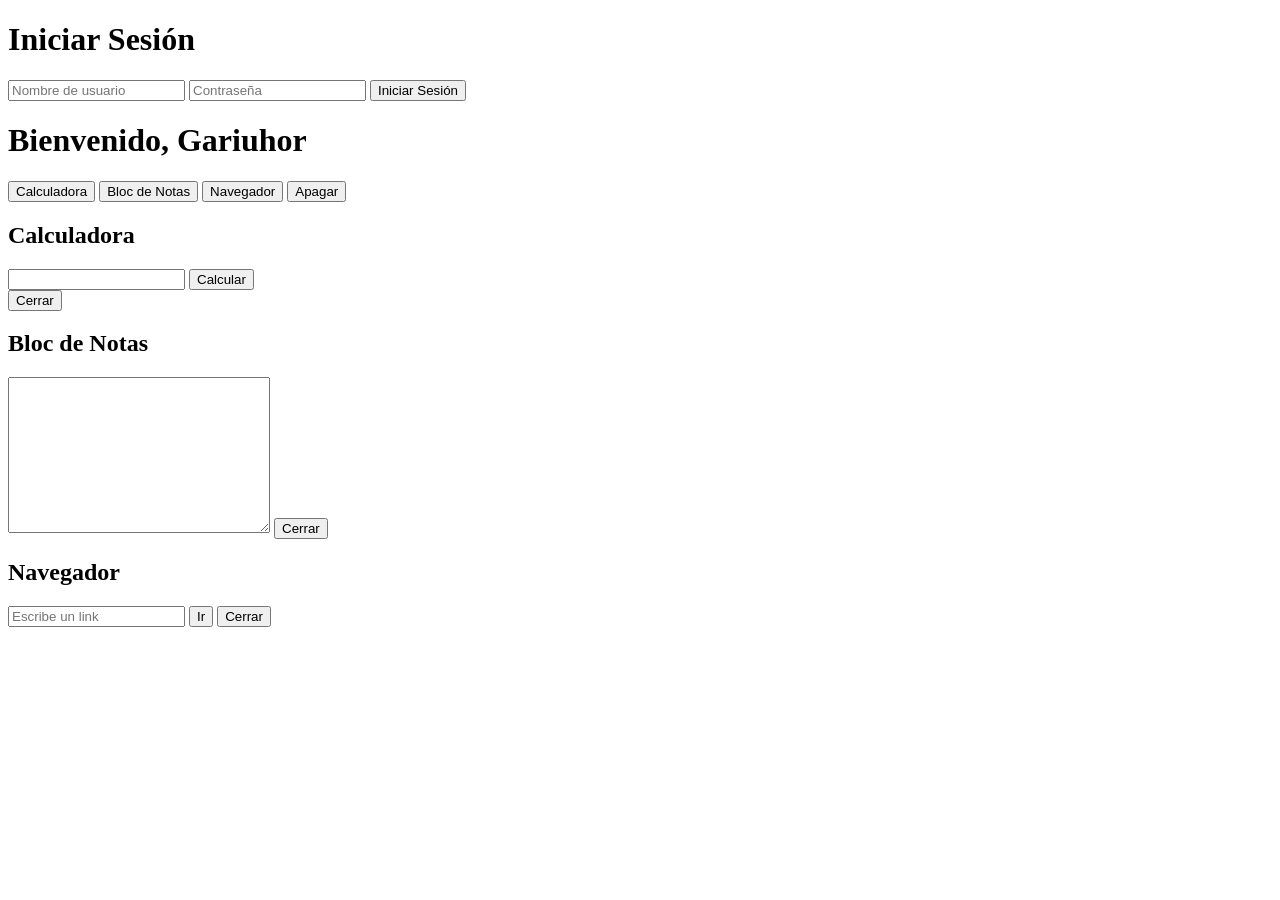
==== index.html @ fc5345c1 "initial commit" ====
<!DOCTYPE html>
<html lang="es">
<head>
    <meta charset="UTF-8">
    <meta name="viewport" content="width=device-width, initial-scale=1.0">
    <title>Mi Sistema Operativo Básico</title>
    <link rel="stylesheet" href="style.css">
</head>
<body>
    <div id="login-screen" class="screen">
        <h1>Iniciar Sesión</h1>
        <input type="text" id="username" placeholder="Nombre de usuario">
        <input type="password" id="password" placeholder="Contraseña">
        <button id="login-btn">Iniciar Sesión</button>
    </div>
    
    <div id="main-screen" class="screen hidden">
        <h1>Bienvenido, Gariuhor</h1>
        <div class="apps">
            <button onclick="openApp('calculator')">Calculadora</button>
            <button onclick="openApp('notepad')">Bloc de Notas</button>
            <button onclick="openApp('browser')">Navegador</button>
            <button onclick="shutdown()">Apagar</button>
        </div>
    </div>

    <div id="calculator" class="app hidden">
        <h2>Calculadora</h2>
        <input type="text" id="calc-input">
        <button onclick="calculate()">Calcular</button>
        <div id="calc-output"></div>
        <button onclick="closeApp()">Cerrar</button>
    </div>

    <div id="notepad" class="app hidden">
        <h2>Bloc de Notas</h2>
        <textarea id="note-text" rows="10" cols="30"></textarea>
        <button onclick="closeApp()">Cerrar</button>
    </div>

    <div id="browser" class="app hidden">
        <h2>Navegador</h2>
        <input type="text" id="url-input" placeholder="Escribe un link">
        <button onclick="openLink()">Ir</button>
        <button onclick="closeApp()">Cerrar</button>
    </div>

    <script src="script.js"></script>
</body>
</html>
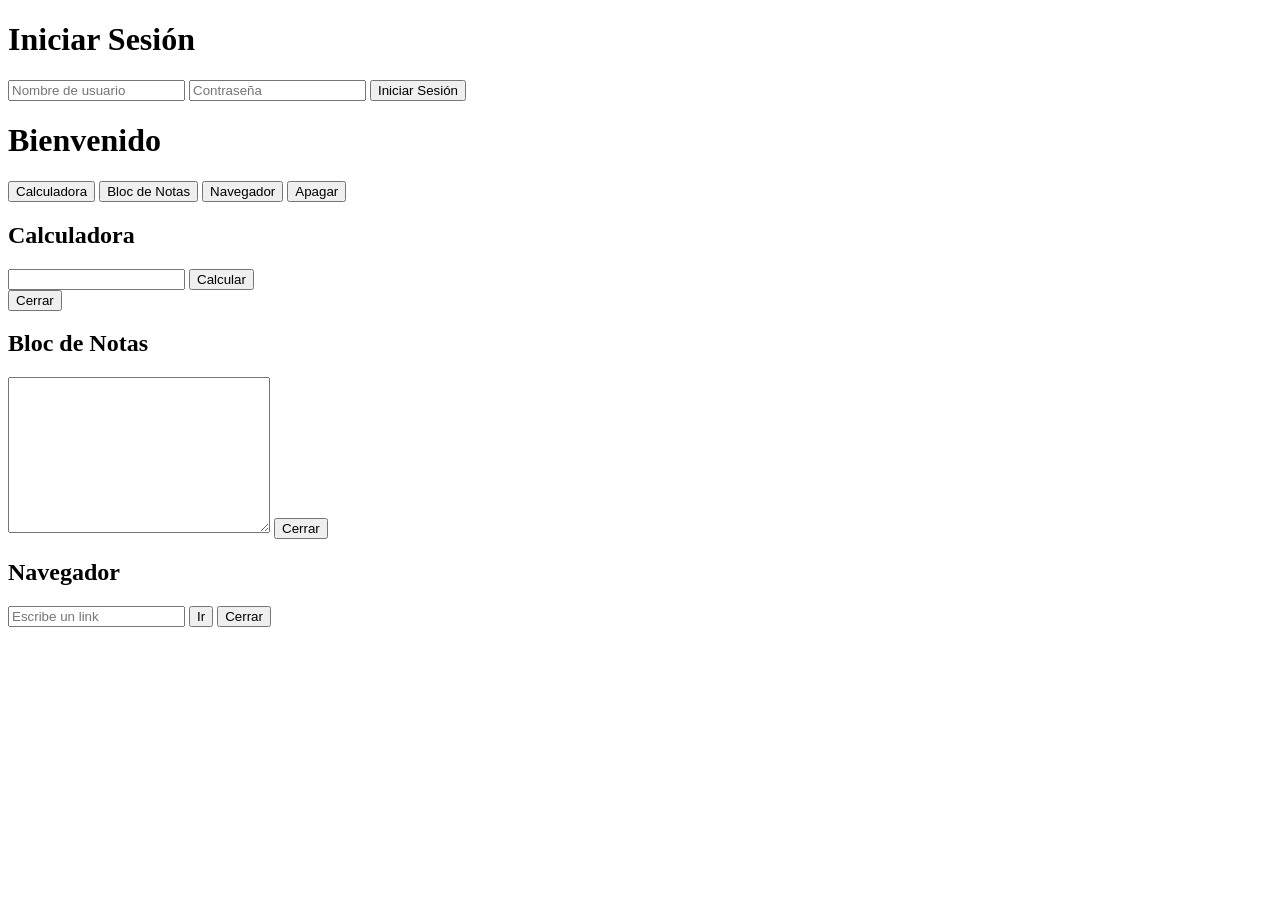
==== commit 9044a098: "Update index.html" ====
--- a/index.html
+++ b/index.html
@@ -3,7 +3,7 @@
 <head>
     <meta charset="UTF-8">
     <meta name="viewport" content="width=device-width, initial-scale=1.0">
-    <title>Mi Sistema Operativo Básico</title>
+    <title>Federant on web</title>
     <link rel="stylesheet" href="style.css">
 </head>
 <body>
@@ -15,7 +15,7 @@
     </div>
     
     <div id="main-screen" class="screen hidden">
-        <h1>Bienvenido, Gariuhor</h1>
+        <h1>Bienvenido</h1>
         <div class="apps">
             <button onclick="openApp('calculator')">Calculadora</button>
             <button onclick="openApp('notepad')">Bloc de Notas</button>
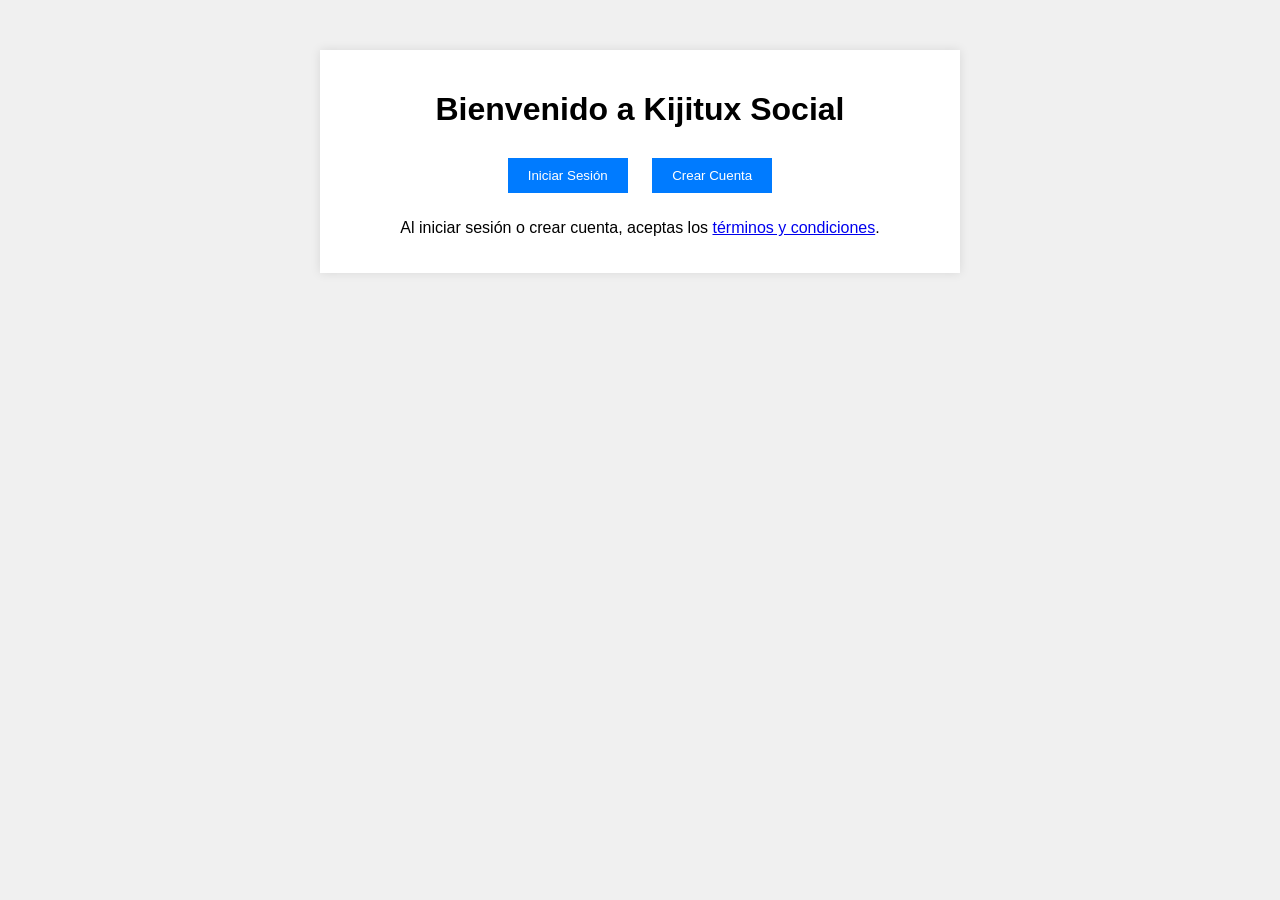
==== commit 461b1f96: "initial commit" ====
--- a/index.html
+++ b/index.html
@@ -1,50 +1,17 @@
-<!DOCTYPE html>
-<html lang="es">
-<head>
-    <meta charset="UTF-8">
-    <meta name="viewport" content="width=device-width, initial-scale=1.0">
-    <title>Federant on web</title>
-    <link rel="stylesheet" href="style.css">
-</head>
-<body>
-    <div id="login-screen" class="screen">
-        <h1>Iniciar Sesión</h1>
-        <input type="text" id="username" placeholder="Nombre de usuario">
-        <input type="password" id="password" placeholder="Contraseña">
-        <button id="login-btn">Iniciar Sesión</button>
-    </div>
-    
-    <div id="main-screen" class="screen hidden">
-        <h1>Bienvenido</h1>
-        <div class="apps">
-            <button onclick="openApp('calculator')">Calculadora</button>
-            <button onclick="openApp('notepad')">Bloc de Notas</button>
-            <button onclick="openApp('browser')">Navegador</button>
-            <button onclick="shutdown()">Apagar</button>
-        </div>
-    </div>
-
-    <div id="calculator" class="app hidden">
-        <h2>Calculadora</h2>
-        <input type="text" id="calc-input">
-        <button onclick="calculate()">Calcular</button>
-        <div id="calc-output"></div>
-        <button onclick="closeApp()">Cerrar</button>
-    </div>
-
-    <div id="notepad" class="app hidden">
-        <h2>Bloc de Notas</h2>
-        <textarea id="note-text" rows="10" cols="30"></textarea>
-        <button onclick="closeApp()">Cerrar</button>
-    </div>
-
-    <div id="browser" class="app hidden">
-        <h2>Navegador</h2>
-        <input type="text" id="url-input" placeholder="Escribe un link">
-        <button onclick="openLink()">Ir</button>
-        <button onclick="closeApp()">Cerrar</button>
-    </div>
-
-    <script src="script.js"></script>
-</body>
-</html>
+<!DOCTYPE html>
+<html lang="es">
+<head>
+    <meta charset="UTF-8">
+    <meta name="viewport" content="width=device-width, initial-scale=1.0">
+    <title>Kijitux Social</title>
+    <link rel="stylesheet" href="styles.css">
+</head>
+<body>
+    <div class="container">
+        <h1>Bienvenido a Kijitux Social</h1>
+        <button onclick="location.href='login.html'">Iniciar Sesión</button>
+        <button onclick="location.href='register.html'">Crear Cuenta</button>
+        <p>Al iniciar sesión o crear cuenta, aceptas los <a href="terms.html">términos y condiciones</a>.</p>
+    </div>
+</body>
+</html>
--- a/styles.css
+++ b/styles.css
@@ -0,0 +1,49 @@
+body {
+    font-family: Arial, sans-serif;
+    background-color: #f0f0f0;
+    margin: 0;
+    padding: 0;
+}
+
+.container {
+    max-width: 600px;
+    margin: 50px auto;
+    padding: 20px;
+    background-color: #fff;
+    box-shadow: 0 0 10px rgba(0, 0, 0, 0.1);
+    text-align: center;
+}
+
+h1 {
+    margin-bottom: 20px;
+}
+
+button {
+    margin: 10px;
+    padding: 10px 20px;
+    background-color: #007bff;
+    color: #fff;
+    border: none;
+    cursor: pointer;
+}
+
+button:hover {
+    background-color: #0056b3;
+}
+
+form {
+    display: flex;
+    flex-direction: column;
+    align-items: center;
+}
+
+label {
+    margin: 10px 0 5px;
+}
+
+input {
+    margin-bottom: 20px;
+    padding: 10px;
+    width: 80%;
+    max-width: 300px;
+}
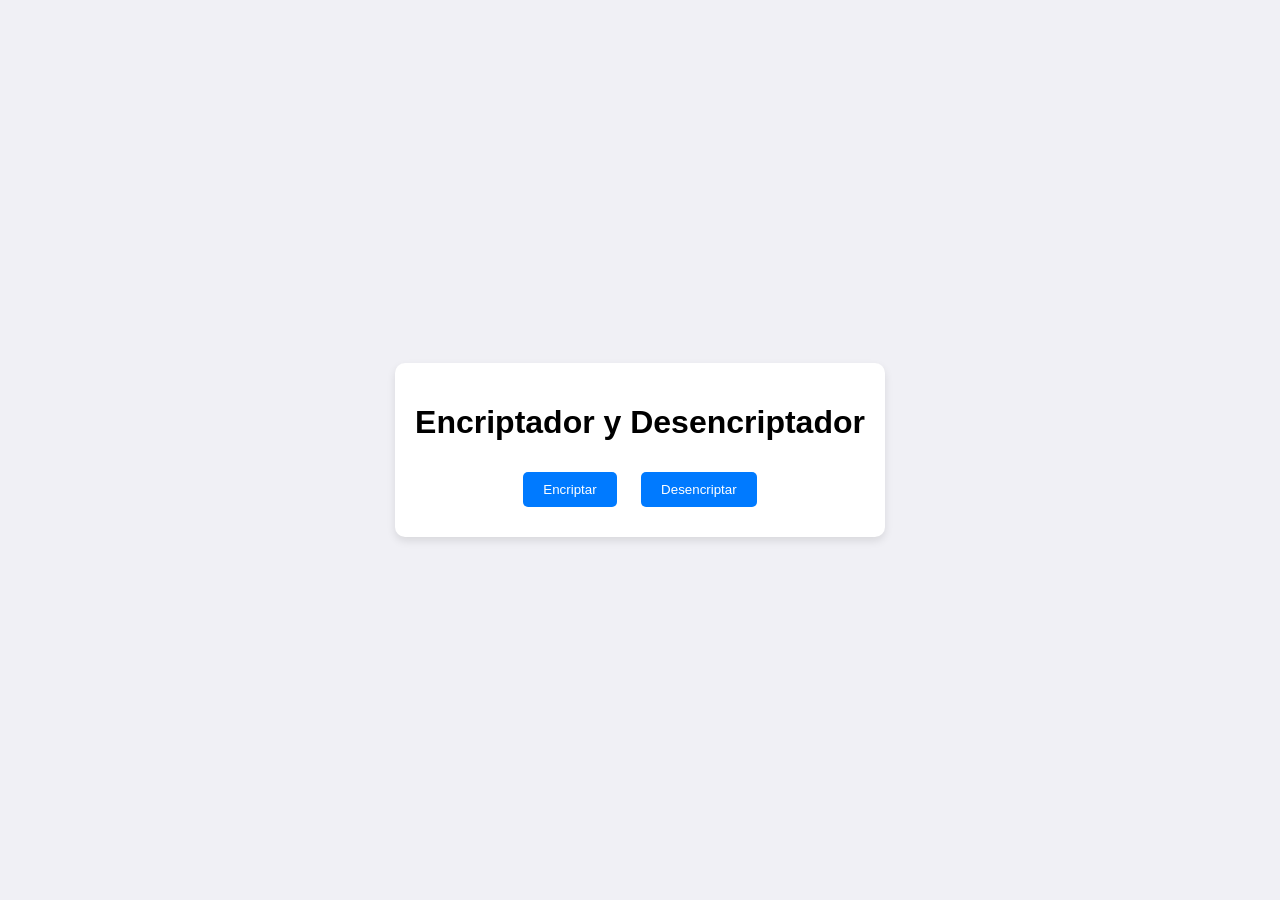
==== commit ae85e85b: "initial commit" ====
--- a/index.html
+++ b/index.html
@@ -3,15 +3,16 @@
 <head>
     <meta charset="UTF-8">
     <meta name="viewport" content="width=device-width, initial-scale=1.0">
-    <title>Kijitux Social</title>
+    <title>Encriptador y Desencriptador</title>
     <link rel="stylesheet" href="styles.css">
 </head>
 <body>
     <div class="container">
-        <h1>Bienvenido a Kijitux Social</h1>
-        <button onclick="location.href='login.html'">Iniciar Sesión</button>
-        <button onclick="location.href='register.html'">Crear Cuenta</button>
-        <p>Al iniciar sesión o crear cuenta, aceptas los <a href="terms.html">términos y condiciones</a>.</p>
+        <h1>Encriptador y Desencriptador</h1>
+        <button id="encryptBtn">Encriptar</button>
+        <button id="decryptBtn">Desencriptar</button>
+        <div id="output"></div>
     </div>
+    <script src="script.js"></script>
 </body>
 </html>
--- a/styles.css
+++ b/styles.css
@@ -1,49 +1,31 @@
 body {
-    font-family: Arial, sans-serif;
-    background-color: #f0f0f0;
+    font-family: -apple-system, BlinkMacSystemFont, "Segoe UI", Roboto, "Helvetica Neue", Arial, sans-serif;
+    background-color: #f0f0f5;
+    display: flex;
+    justify-content: center;
+    align-items: center;
+    height: 100vh;
     margin: 0;
-    padding: 0;
 }
 
 .container {
-    max-width: 600px;
-    margin: 50px auto;
+    text-align: center;
+    background: white;
     padding: 20px;
-    background-color: #fff;
-    box-shadow: 0 0 10px rgba(0, 0, 0, 0.1);
-    text-align: center;
-}
-
-h1 {
-    margin-bottom: 20px;
+    border-radius: 10px;
+    box-shadow: 0 4px 8px rgba(0, 0, 0, 0.1);
 }
 
 button {
+    background-color: #007aff;
+    color: white;
+    border: none;
+    padding: 10px 20px;
     margin: 10px;
-    padding: 10px 20px;
-    background-color: #007bff;
-    color: #fff;
-    border: none;
+    border-radius: 5px;
     cursor: pointer;
 }
 
 button:hover {
-    background-color: #0056b3;
+    background-color: #005bb5;
 }
-
-form {
-    display: flex;
-    flex-direction: column;
-    align-items: center;
-}
-
-label {
-    margin: 10px 0 5px;
-}
-
-input {
-    margin-bottom: 20px;
-    padding: 10px;
-    width: 80%;
-    max-width: 300px;
-}
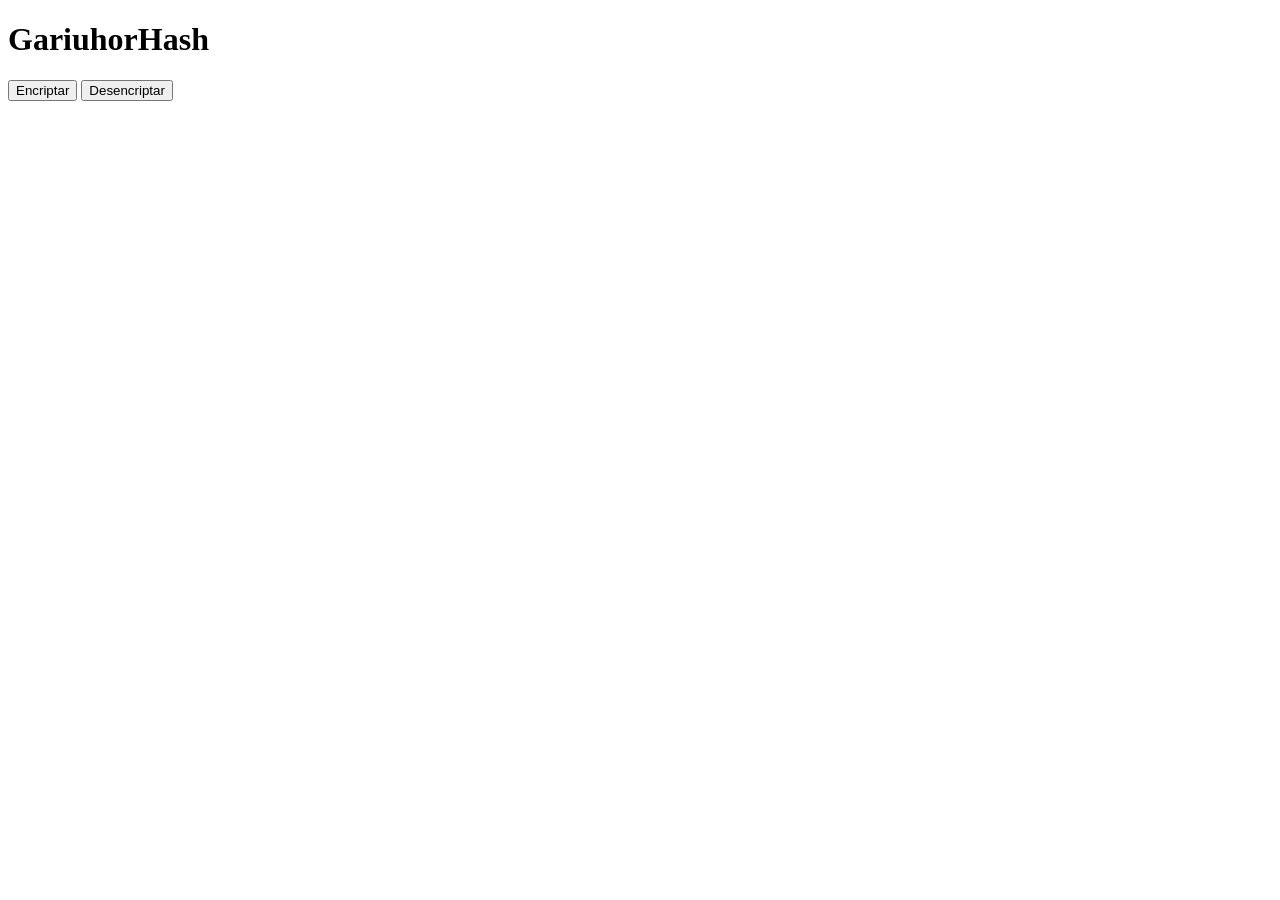
==== commit b9cf3fea: "initial commit" ====
--- a/index.html
+++ b/index.html
@@ -1,18 +1,18 @@
-<!DOCTYPE html>
-<html lang="es">
-<head>
-    <meta charset="UTF-8">
-    <meta name="viewport" content="width=device-width, initial-scale=1.0">
-    <title>Encriptador y Desencriptador</title>
-    <link rel="stylesheet" href="styles.css">
-</head>
-<body>
-    <div class="container">
-        <h1>Encriptador y Desencriptador</h1>
-        <button id="encryptBtn">Encriptar</button>
-        <button id="decryptBtn">Desencriptar</button>
-        <div id="output"></div>
-    </div>
-    <script src="script.js"></script>
-</body>
-</html>
+<!DOCTYPE html>
+<html lang="es">
+<head>
+    <meta charset="UTF-8">
+    <meta name="viewport" content="width=device-width, initial-scale=1.0">
+    <title>GariuhorHash</title>
+    <link rel="stylesheet" href="styles.css">
+</head>
+<body>
+    <div class="container">
+        <h1>GariuhorHash</h1>
+        <button id="encryptBtn">Encriptar</button>
+        <button id="decryptBtn">Desencriptar</button>
+        <div id="output"></div>
+    </div>
+    <script src="script.js"></script>
+</body>
+</html>
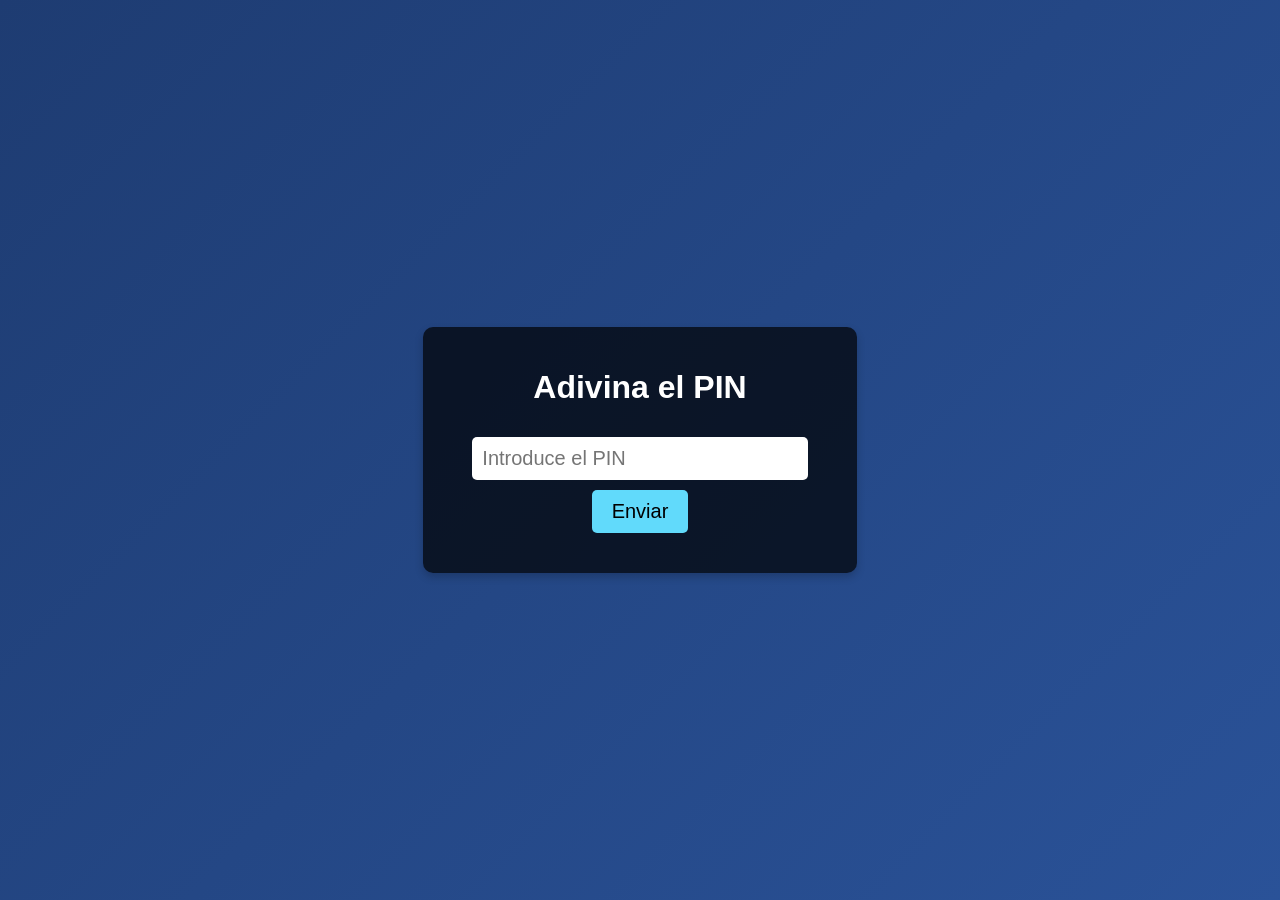
==== commit 405c06e5: "Create index.html" ====
--- a/index.html
+++ b/index.html
@@ -3,16 +3,68 @@
 <head>
     <meta charset="UTF-8">
     <meta name="viewport" content="width=device-width, initial-scale=1.0">
-    <title>GariuhorHash</title>
-    <link rel="stylesheet" href="styles.css">
+    <title>Adivina el PIN</title>
+    <style>
+        body {
+            display: flex;
+            justify-content: center;
+            align-items: center;
+            height: 100vh;
+            background: linear-gradient(135deg, #1e3c72 0%, #2a5298 100%);
+            color: white;
+            font-family: 'Arial', sans-serif;
+            text-align: center;
+            margin: 0;
+        }
+        .container {
+            background: rgba(0, 0, 0, 0.7);
+            padding: 20px;
+            border-radius: 10px;
+            box-shadow: 0 4px 8px rgba(0, 0, 0, 0.2);
+        }
+        input {
+            padding: 10px;
+            font-size: 20px;
+            margin: 10px;
+            border: none;
+            border-radius: 5px;
+            width: 80%;
+        }
+        button {
+            padding: 10px 20px;
+            font-size: 20px;
+            background-color: #61dafb;
+            border: none;
+            border-radius: 5px;
+            cursor: pointer;
+            transition: background-color 0.3s;
+        }
+        button:hover {
+            background-color: #21a1f1;
+        }
+        #message {
+            margin-top: 20px;
+            font-size: 18px;
+        }
+    </style>
 </head>
 <body>
     <div class="container">
-        <h1>GariuhorHash</h1>
-        <button id="encryptBtn">Encriptar</button>
-        <button id="decryptBtn">Desencriptar</button>
-        <div id="output"></div>
+        <h1>Adivina el PIN</h1>
+        <input type="text" id="pinInput" maxlength="4" placeholder="Introduce el PIN" />
+        <button onclick="checkPin()">Enviar</button>
+        <p id="message"></p>
     </div>
-    <script src="script.js"></script>
+    <script>
+        function checkPin() {
+            const pin = document.getElementById('pinInput').value;
+            const message = document.getElementById('message');
+            if (pin === '2024') {
+                window.location.href = 'https://www.youtube.com/watch?v=xvFZjo5PgG0';
+            } else {
+                message.innerText = 'PIN incorrecto. Intenta de nuevo.';
+            }
+        }
+    </script>
 </body>
 </html>
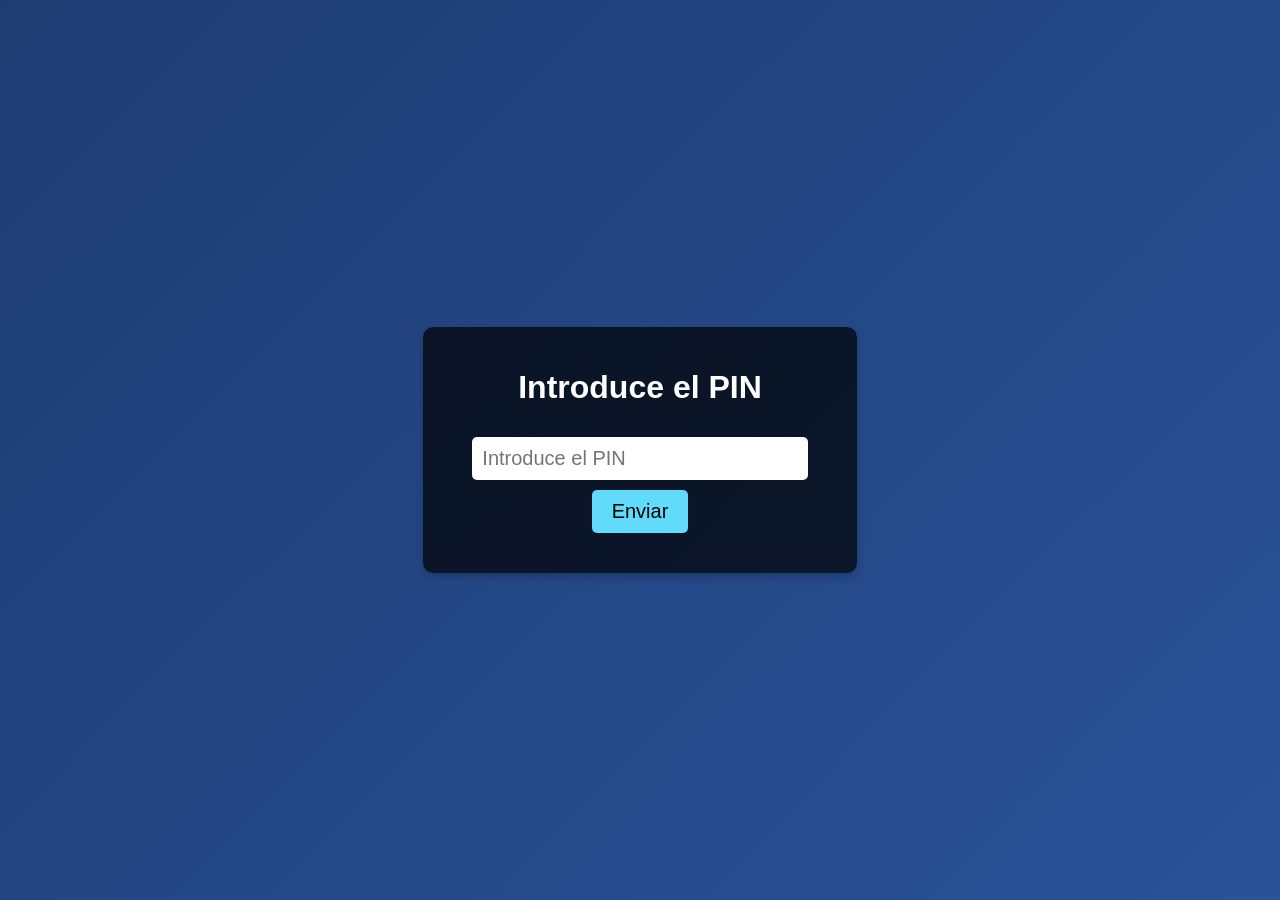
==== commit 9afbea28: "Update index.html" ====
--- a/index.html
+++ b/index.html
@@ -3,7 +3,7 @@
 <head>
     <meta charset="UTF-8">
     <meta name="viewport" content="width=device-width, initial-scale=1.0">
-    <title>Adivina el PIN</title>
+    <title>Introduce el PIN</title>
     <style>
         body {
             display: flex;
@@ -50,7 +50,7 @@
 </head>
 <body>
     <div class="container">
-        <h1>Adivina el PIN</h1>
+        <h1>Introduce el PIN</h1>
         <input type="text" id="pinInput" maxlength="4" placeholder="Introduce el PIN" />
         <button onclick="checkPin()">Enviar</button>
         <p id="message"></p>
